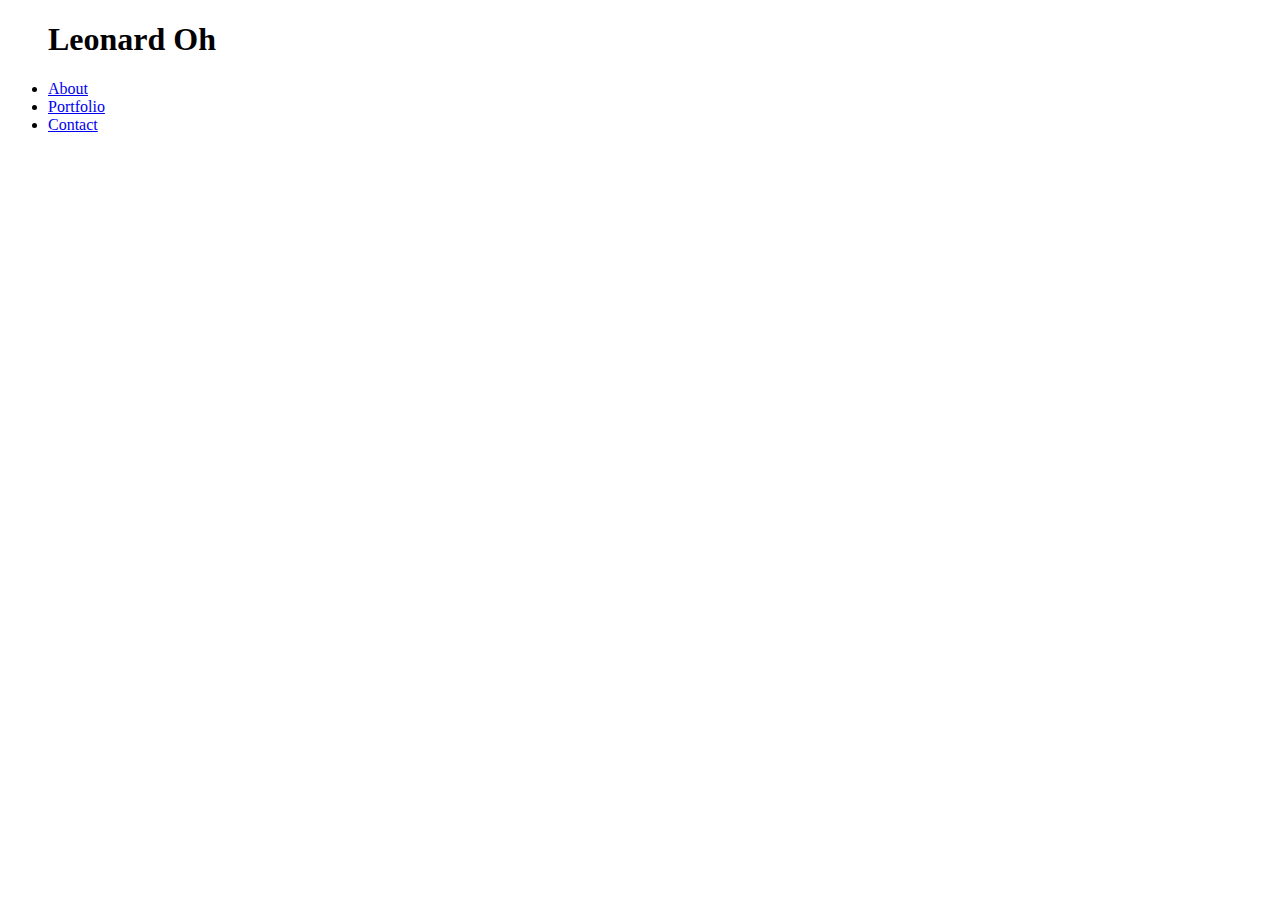
==== assignment2/index.html @ b2902ccb "bootstrap" ====
<!DOCTYPE html>
<html lang="en">
<head>
	<title>About | Leonard Oh</title>
	<link rel="stylesheet" href="https://maxcdn.bootstrapcdn.com/bootstrap/3.3.6/css/bootstrap.min.css" integrity="sha384-1q8mTJOASx8j1Au+a5WDVnPi2lkFfwwEAa8hDDdjZlpLegxhjVME1fgjWPGmkzs7" crossorigin="anonymous">
</head>
<body>
	<div class="container">
		<ul class="nav nav-pills navbar-right">
			<h1 class="navbar-left">Leonard Oh</h1>
  			<li role="presentation"><a href="index.html">About</a></li>
  			<li role="presentation"><a href="portfolio.html">Portfolio</a></li>
  			<li role="presentation"><a href="contact.html">Contact</a></li>
		</ul>
	</div>
	
</body>

</html>
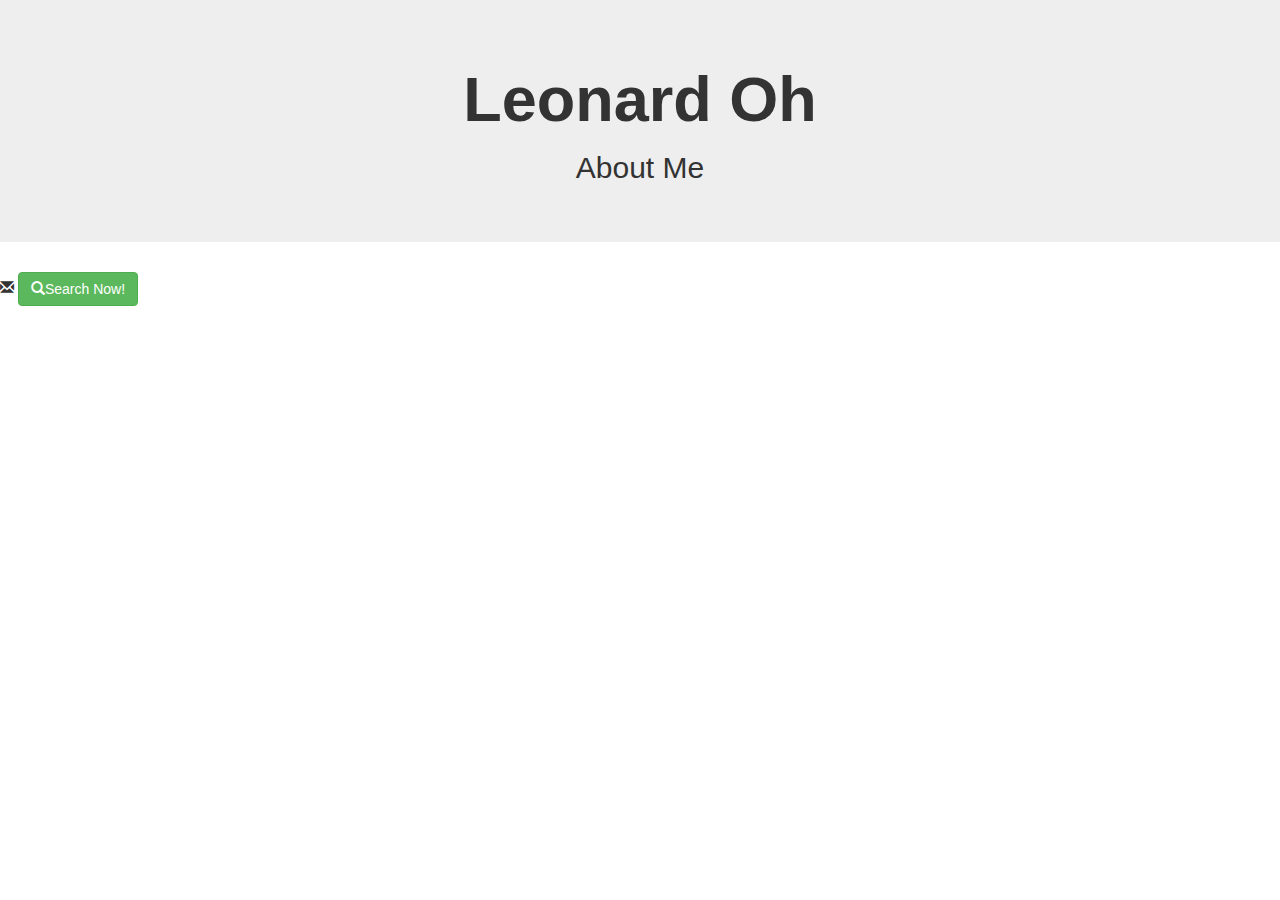
==== commit d88003c0: "local update" ====
--- a/assignment2/index.html
+++ b/assignment2/index.html
@@ -1,19 +1,14 @@
 <!DOCTYPE html>
-<html lang="en">
-<head>
-	<title>About | Leonard Oh</title>
-	<link rel="stylesheet" href="https://maxcdn.bootstrapcdn.com/bootstrap/3.3.6/css/bootstrap.min.css" integrity="sha384-1q8mTJOASx8j1Au+a5WDVnPi2lkFfwwEAa8hDDdjZlpLegxhjVME1fgjWPGmkzs7" crossorigin="anonymous">
-</head>
-<body>
-	<div class="container">
-		<ul class="nav nav-pills navbar-right">
-			<h1 class="navbar-left">Leonard Oh</h1>
-  			<li role="presentation"><a href="index.html">About</a></li>
-  			<li role="presentation"><a href="portfolio.html">Portfolio</a></li>
-  			<li role="presentation"><a href="contact.html">Contact</a></li>
-		</ul>
-	</div>
-	
-</body>
+<html>
+	<head>	
+		<title>About | Leonard Oh</title>
+		<link rel="stylesheet" href="small/Theme/assets/css/bootstrap.min.css">
+	</head>
+	<body>
+		<div class="jumbotron">
+			<h1 class="text-center"><strong>Leonard Oh</strong></h1>
+			<h2 class="text-center">About Me</h2>
+		</div>	
 
-</html>+		<span class="glyphicon glyphicon-envelope"></span>
+		<button type="button" class="btn btn-success"> <span class="glyphicon glyphicon-search" aria-hidden="true"> </span>Search Now!</button>
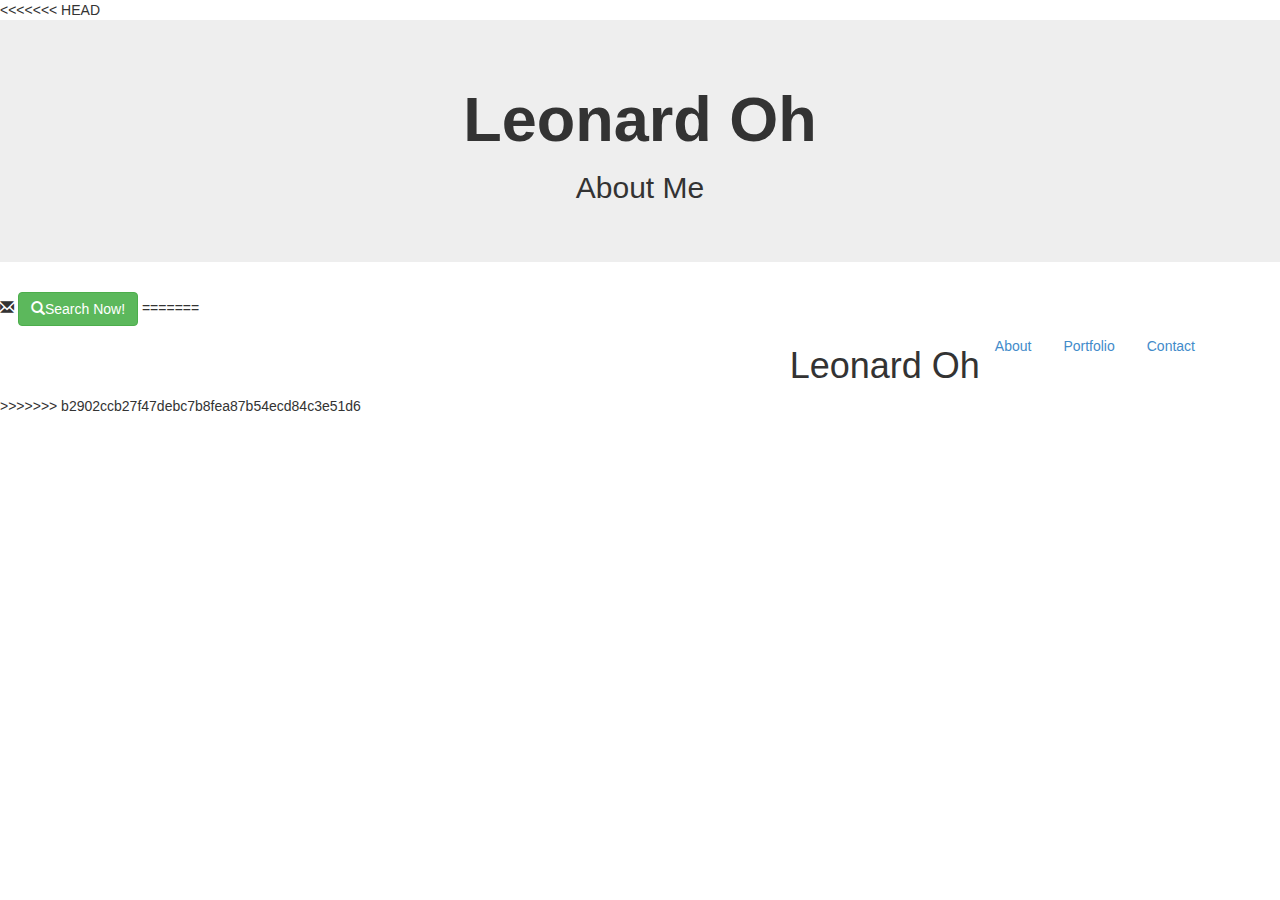
==== commit c2c0657a: "local update" ====
--- a/assignment2/index.html
+++ b/assignment2/index.html
@@ -1,4 +1,5 @@
 <!DOCTYPE html>
+<<<<<<< HEAD
 <html>
 	<head>	
 		<title>About | Leonard Oh</title>
@@ -12,3 +13,23 @@
 
 		<span class="glyphicon glyphicon-envelope"></span>
 		<button type="button" class="btn btn-success"> <span class="glyphicon glyphicon-search" aria-hidden="true"> </span>Search Now!</button>
+=======
+<html lang="en">
+<head>
+	<title>About | Leonard Oh</title>
+	<link rel="stylesheet" href="https://maxcdn.bootstrapcdn.com/bootstrap/3.3.6/css/bootstrap.min.css" integrity="sha384-1q8mTJOASx8j1Au+a5WDVnPi2lkFfwwEAa8hDDdjZlpLegxhjVME1fgjWPGmkzs7" crossorigin="anonymous">
+</head>
+<body>
+	<div class="container">
+		<ul class="nav nav-pills navbar-right">
+			<h1 class="navbar-left">Leonard Oh</h1>
+  			<li role="presentation"><a href="index.html">About</a></li>
+  			<li role="presentation"><a href="portfolio.html">Portfolio</a></li>
+  			<li role="presentation"><a href="contact.html">Contact</a></li>
+		</ul>
+	</div>
+	
+</body>
+
+</html>
+>>>>>>> b2902ccb27f47debc7b8fea87b54ecd84c3e51d6
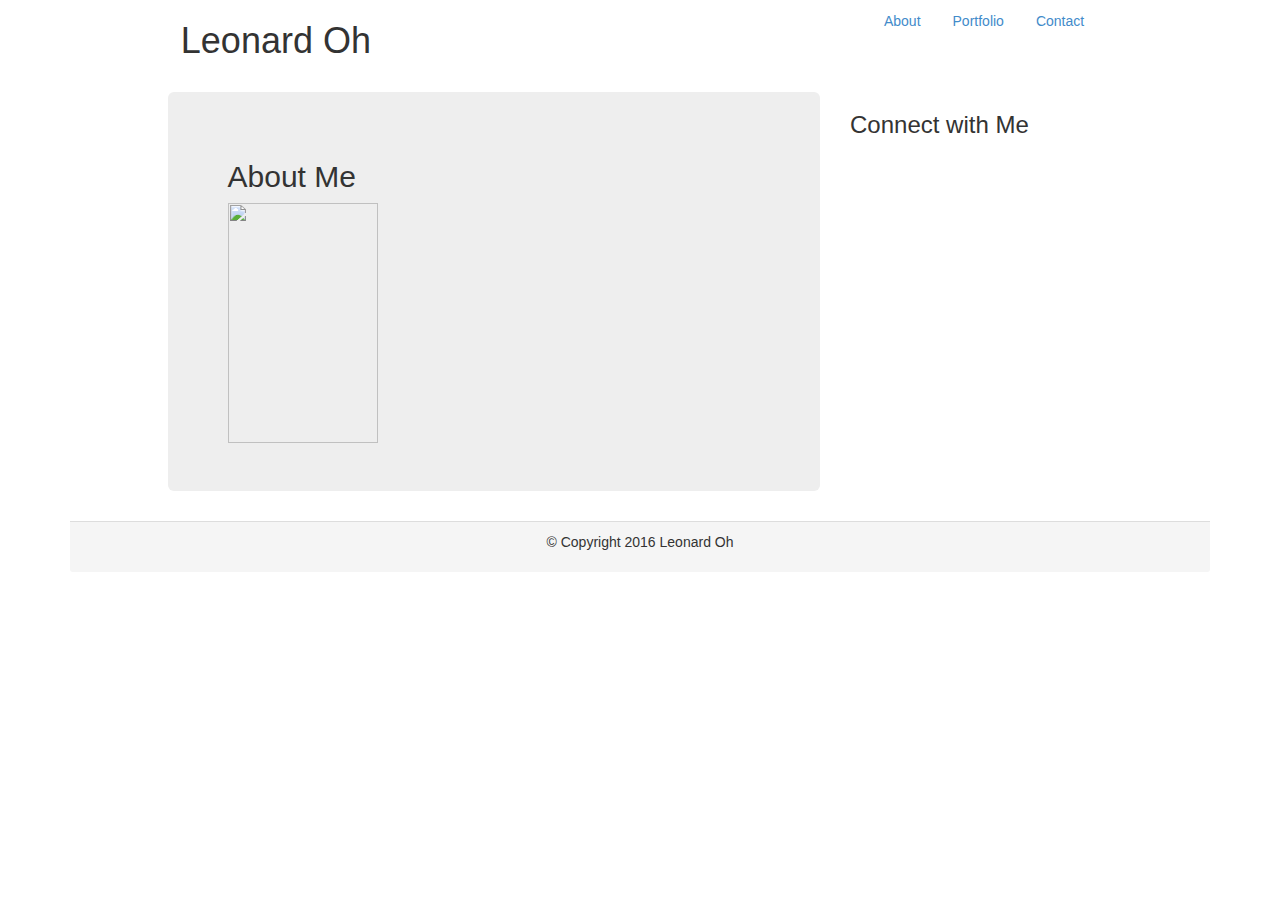
==== commit 73b525b2: "bootstrap columns" ====
--- a/assignment2/index.html
+++ b/assignment2/index.html
@@ -1,35 +1,52 @@
 <!DOCTYPE html>
-<<<<<<< HEAD
-<html>
-	<head>	
-		<title>About | Leonard Oh</title>
-		<link rel="stylesheet" href="small/Theme/assets/css/bootstrap.min.css">
-	</head>
-	<body>
-		<div class="jumbotron">
-			<h1 class="text-center"><strong>Leonard Oh</strong></h1>
-			<h2 class="text-center">About Me</h2>
-		</div>	
-
-		<span class="glyphicon glyphicon-envelope"></span>
-		<button type="button" class="btn btn-success"> <span class="glyphicon glyphicon-search" aria-hidden="true"> </span>Search Now!</button>
-=======
 <html lang="en">
 <head>
 	<title>About | Leonard Oh</title>
-	<link rel="stylesheet" href="https://maxcdn.bootstrapcdn.com/bootstrap/3.3.6/css/bootstrap.min.css" integrity="sha384-1q8mTJOASx8j1Au+a5WDVnPi2lkFfwwEAa8hDDdjZlpLegxhjVME1fgjWPGmkzs7" crossorigin="anonymous">
+	<link rel="stylesheet" href="small/Theme/assets/css/bootstrap.min.css">
 </head>
 <body>
 	<div class="container">
-		<ul class="nav nav-pills navbar-right">
-			<h1 class="navbar-left">Leonard Oh</h1>
-  			<li role="presentation"><a href="index.html">About</a></li>
-  			<li role="presentation"><a href="portfolio.html">Portfolio</a></li>
-  			<li role="presentation"><a href="contact.html">Contact</a></li>
-		</ul>
+		<div class="navbar">
+			<div class="col-sm-1">
+			</div>
+			<div class="col-sm-5">
+				<h1>Leonard Oh</h1>
+
+			</div>
+			<div class="col-sm-5">
+
+				<ul class="nav nav-pills navbar-right">
+	  				<li role="presentation"><a href="index.html">About</a></li>
+	  				<li role="presentation"><a href="portfolio.html">Portfolio</a></li>
+	  				<li role="presentation"><a href="contact.html">Contact</a></li>
+				</ul>
+
+			</div>	
+			<div class="col-sm-1">
+			</div>
+		</div>
+		<div class="row">
+			<div class="col-sm-1">
+			</div>
+			<div class="col-sm-7">
+				<div class="jumbotron">
+					<h2>About Me</h2>
+					<img id="mypicture" src="assets/images/profile_picture.jpg" style="width:150px;height:240px;">
+				</div>
+			</div>
+			<div class="col-sm-3">
+				<h3>Connect with Me</h3>	
+			</div>
+			<div class="col-sm-1">
+			</div>
+		</div>
+		<div class="panel-footer">
+				<p class="col-lg-12" style="text-align:center">&copy; Copyright 2016 Leonard Oh</p>
+		</div>
+
+
 	</div>
 	
 </body>
 
 </html>
->>>>>>> b2902ccb27f47debc7b8fea87b54ecd84c3e51d6
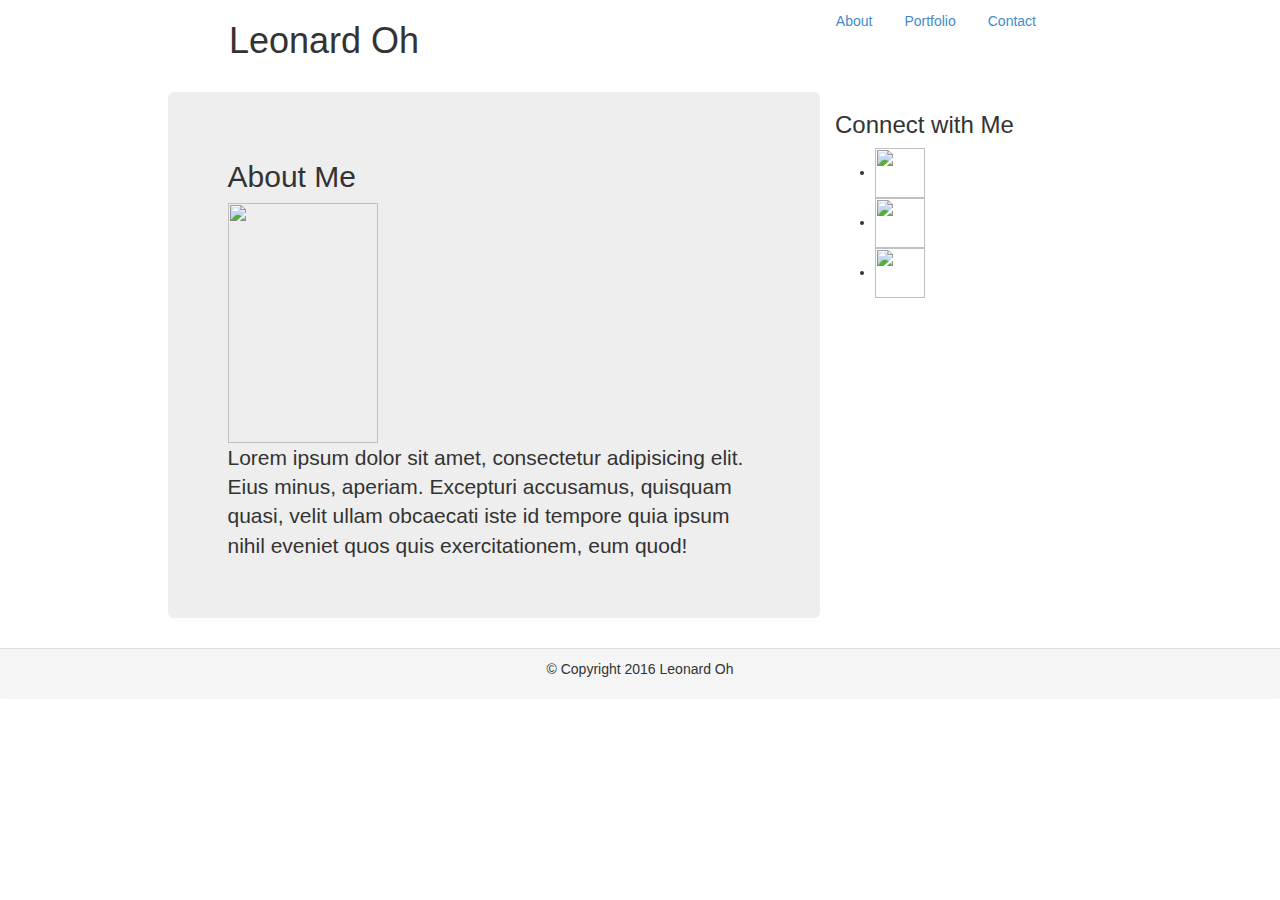
==== commit e76c4f0a: "bootstrap" ====
--- a/assignment2/index.html
+++ b/assignment2/index.html
@@ -5,26 +5,25 @@
 	<link rel="stylesheet" href="small/Theme/assets/css/bootstrap.min.css">
 </head>
 <body>
-	<div class="container">
-		<div class="navbar">
-			<div class="col-sm-1">
+	<div class="navbar">
+			<div class="col-sm-2">
 			</div>
-			<div class="col-sm-5">
+			<div class="col-sm-4">
 				<h1>Leonard Oh</h1>
-
 			</div>
-			<div class="col-sm-5">
-
+			<div class="col-sm-4">
 				<ul class="nav nav-pills navbar-right">
 	  				<li role="presentation"><a href="index.html">About</a></li>
 	  				<li role="presentation"><a href="portfolio.html">Portfolio</a></li>
 	  				<li role="presentation"><a href="contact.html">Contact</a></li>
 				</ul>
+			</div>	
+			<div class="col-sm-2">
+			</div>
+	</div>
+	
 
-			</div>	
-			<div class="col-sm-1">
-			</div>
-		</div>
+	<div class="container">
 		<div class="row">
 			<div class="col-sm-1">
 			</div>
@@ -32,20 +31,29 @@
 				<div class="jumbotron">
 					<h2>About Me</h2>
 					<img id="mypicture" src="assets/images/profile_picture.jpg" style="width:150px;height:240px;">
+					<p>Lorem ipsum dolor sit amet, consectetur adipisicing elit. Eius minus, aperiam. Excepturi accusamus, quisquam quasi, velit ullam obcaecati iste id tempore quia ipsum nihil eveniet quos quis exercitationem, eum quod!</p>
 				</div>
 			</div>
 			<div class="col-sm-3">
-				<h3>Connect with Me</h3>	
+				<div class="row">
+					<h3>Connect with Me</h3>
+					<ul class="thumbnailbox">
+						<li><img class="thumbnails" src="assets/images/git_logo.svg" style="width:50px;height:50px;"></li>
+						<li><img class="thumbnails" src="assets/images/linkedin_logo.svg" style="width:50px;height:50px;"></li>
+						<li><img class="thumbnails" src="assets/images/stack_logo.svg" style="width:50px;height:50px;"></li>
+					</ul>
+				</div>	
+				<div class="row">
+				</div>
 			</div>
 			<div class="col-sm-1">
 			</div>
 		</div>
+	</div>	
 		<div class="panel-footer">
 				<p class="col-lg-12" style="text-align:center">&copy; Copyright 2016 Leonard Oh</p>
 		</div>
 
-
-	</div>
 	
 </body>
 
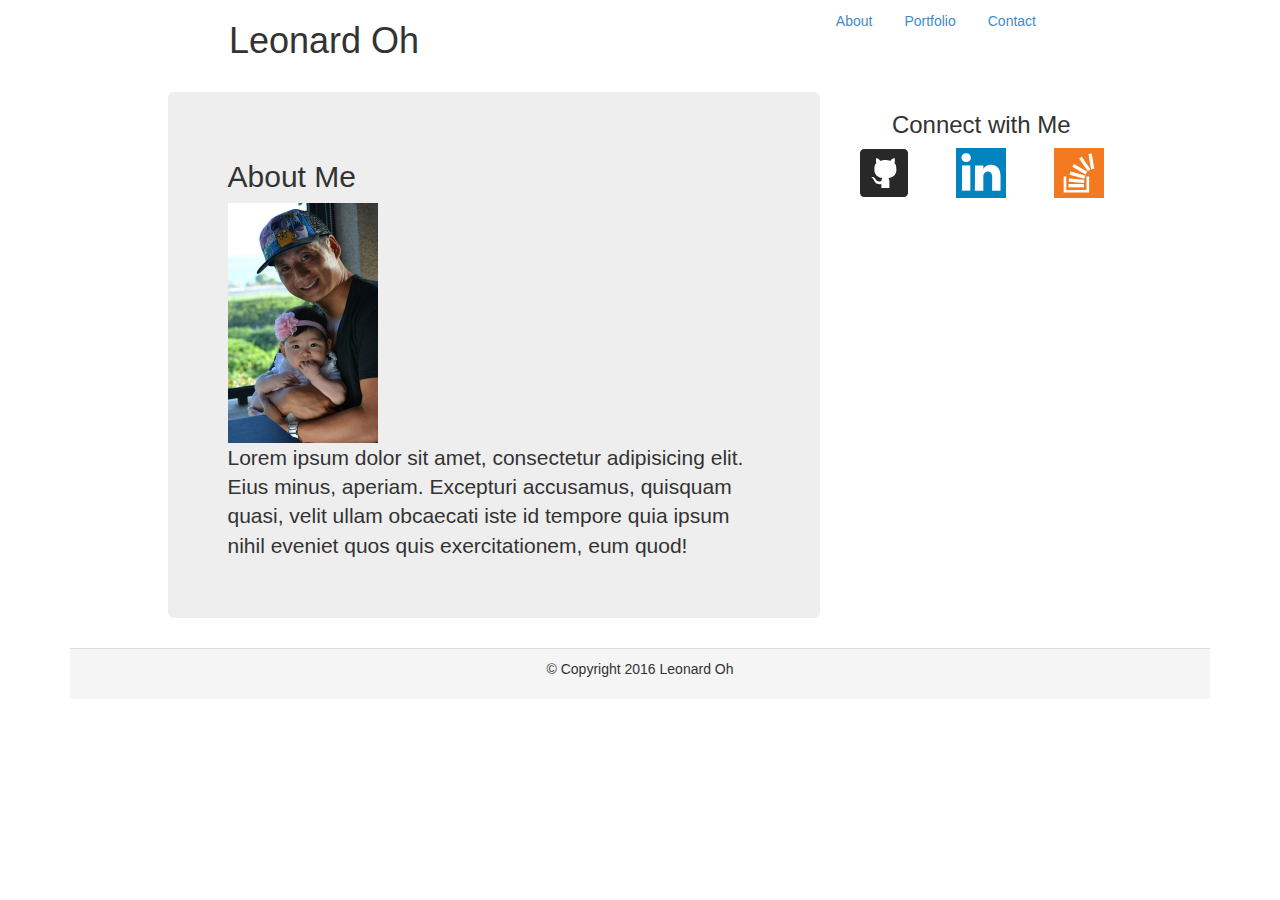
==== commit 4f9fd192: "updated" ====
--- a/assignment2/index.html
+++ b/assignment2/index.html
@@ -34,15 +34,22 @@
 					<p>Lorem ipsum dolor sit amet, consectetur adipisicing elit. Eius minus, aperiam. Excepturi accusamus, quisquam quasi, velit ullam obcaecati iste id tempore quia ipsum nihil eveniet quos quis exercitationem, eum quod!</p>
 				</div>
 			</div>
-			<div class="col-sm-3">
+			<div class="col-sm-3 text-center">
 				<div class="row">
 					<h3>Connect with Me</h3>
-					<ul class="thumbnailbox">
-						<li><img class="thumbnails" src="assets/images/git_logo.svg" style="width:50px;height:50px;"></li>
-						<li><img class="thumbnails" src="assets/images/linkedin_logo.svg" style="width:50px;height:50px;"></li>
-						<li><img class="thumbnails" src="assets/images/stack_logo.svg" style="width:50px;height:50px;"></li>
-					</ul>
-				</div>	
+					<div class="row">
+						<div class="col-sm-12 col-md-12 col-lg-12 text-center spaced-col">
+							<div class="col-sm-4">
+								<img class="thumbnails" src="assets/images/git_logo.svg" style="width:50px;height:50px;"></li>
+							</div>	
+							<div class="col-sm-4">	
+								<img class="thumbnails" src="assets/images/linkedin_logo.svg" style="width:50px;height:	50px;"></li>
+							</div>
+							<div class="col-sm-4">	
+								<img class="thumbnails" src="assets/images/stack_logo.svg" style="width:50px;height:50px;"></li>
+							</div>
+						</div>
+					</div>	
 				<div class="row">
 				</div>
 			</div>
